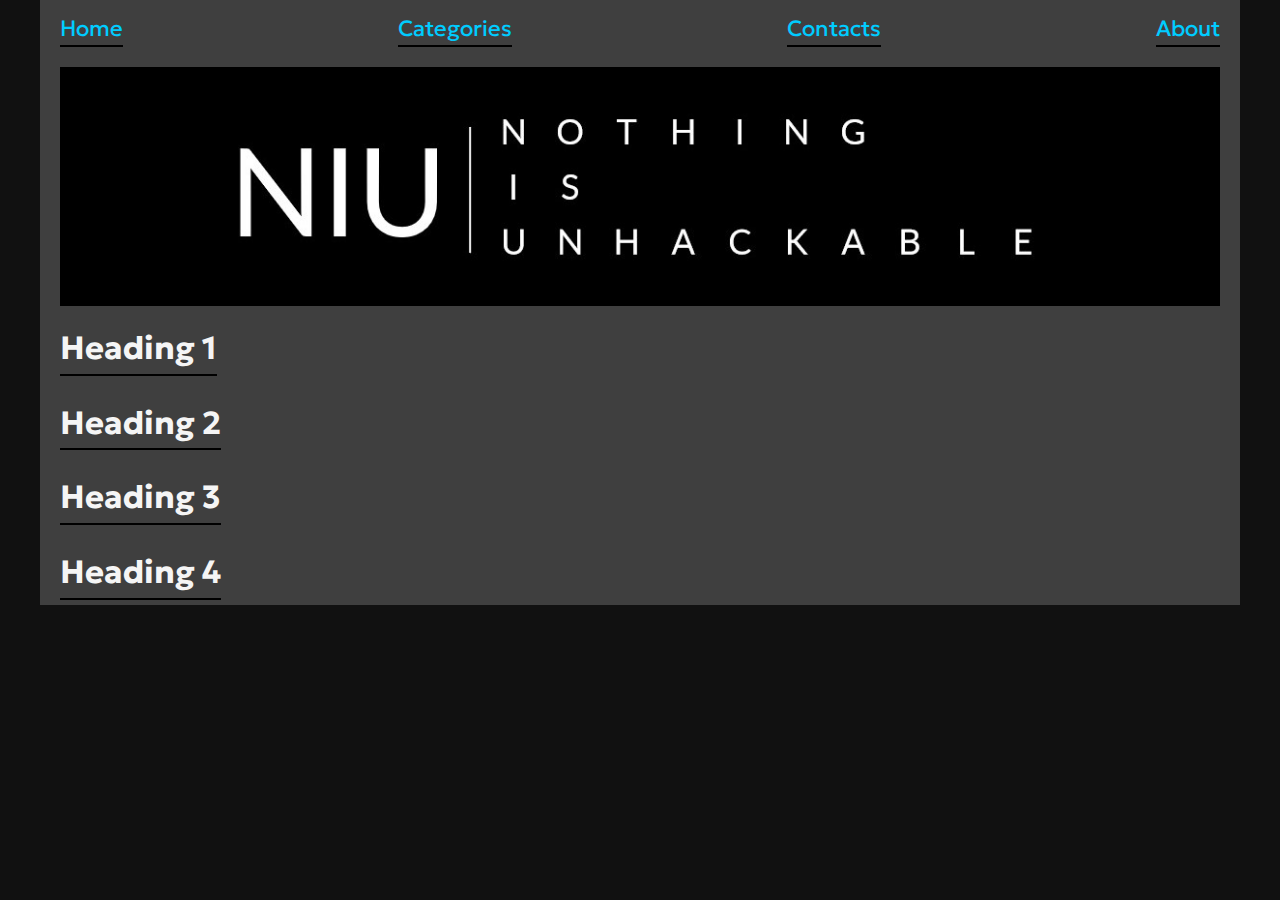
==== index.html @ 5d7e66b2 "updating" ====
<!DOCTYPE html>
<html>
<head>
	<link rel="preconnect" href="https://fonts.googleapis.com">
	<link rel="preconnect" href="https://fonts.gstatic.com" crossorigin>
	<link href="https://fonts.googleapis.com/css2?family=Belanosima&family=Geologica:wght@400;700&family=Roboto+Mono&display=swap" rel="stylesheet">
	<title>My Website</title>
	<link rel="stylesheet" type="text/css" href="styles.css">
</head>
<body>
  <div class="container">
    <div class="top-bar">
      <a href="https://within-cells-interlink-ed.github.io/index.html">Home</a>
      <a href="https://within-cells-interlink-ed.github.io/pages/categories.html">Categories</a>
      <a href="https://within-cells-interlink-ed.github.io/pages/contacts.html">Contacts</a>
      <a href="https://within-cells-interlink-ed.github.io/pages/about.html">About</a>
    </div>
    <img src="https://within-cells-interlink-ed.github.io/images/niu_banner.jpg" style="max-width: 96.7%; height: auto; display: block; margin-left: auto; margin-right: auto; margin-top: 15px;">
    <h1>Heading 1</h1><br>
    <h1>Heading 2</h1><br>
    <h1>Heading 3</h1><br>
    <h1>Heading 4</h1><br>
  </div>
</body>
</html>
---- styles.css ----
body {
  margin: 0;
  padding: 0;
  background-color: #111;
  color: #fff;
}
/*  font-family: 'Belanosima', sans-serif;*/

.container {
  max-width: 1200px; /* Adjust the width as needed */
  margin: 0 auto;
  background-color: #3f3f3f;
}

.container p {
  margin: 20px; /* Adjust the margin value as needed */
  font-size: 20px; /* Adjust the font size value as needed */
  line-height: 1.4;
  margin-bottom: 10px;
  color: #c8c3bc;
}

.container h1 {
  margin: 20px; /* Adjust the margin value as needed */
  font-family: 'Geologica', sans-serif;
  line-height: 1.4;
  margin-bottom: 10px;
  color: whitesmoke;
  display: inline-block;
  position: relative;
}

.container h1::after {
  content: "";
  position: absolute;
  bottom: -5px; /* Adjust the gap between text and underline */
  left: 0;
  width: 100%;
  border-bottom: 2px solid black; /* Adjust the underline style */
}

.contact-links a {
  margin: 20px; /* Adjust the margin value as needed */
/*  margin-bottom: 10px;*/
  color: whitesmoke;
  text-decoration: none;
  font-size: 22px; /* Adjust the font size value as needed */
  font-family: 'Geologica', sans-serif;
  display: inline-block;
  position: relative;
  line-height: 0.8
}

.contact-links a:hover {
  color: #00ccff;
}

.top-bar {
  background-color: #3f3f3f;
  display: flex;
  justify-content: space-between;
  padding: 10px;
  margin-bottom: 3px;
  margin-left: 10px;
  margin-right: 10px;
}

.top-bar a {
  color: #00ccff;
  text-decoration: none;
  font-size: 22px; /* Adjust the font size value as needed */
  font-family: 'Geologica', sans-serif;
  display: inline-block;
  position: relative;
  margin-top: 5px;
}

.top-bar a::after {
  content: "";
  position: absolute;
  bottom: -5px; /* Adjust the gap between text and underline */
  left: 0;
  width: 100%;
  border-bottom: 2px solid black; /* Adjust the underline style */
}

.top-bar a:hover {
  color: #ccc;
}
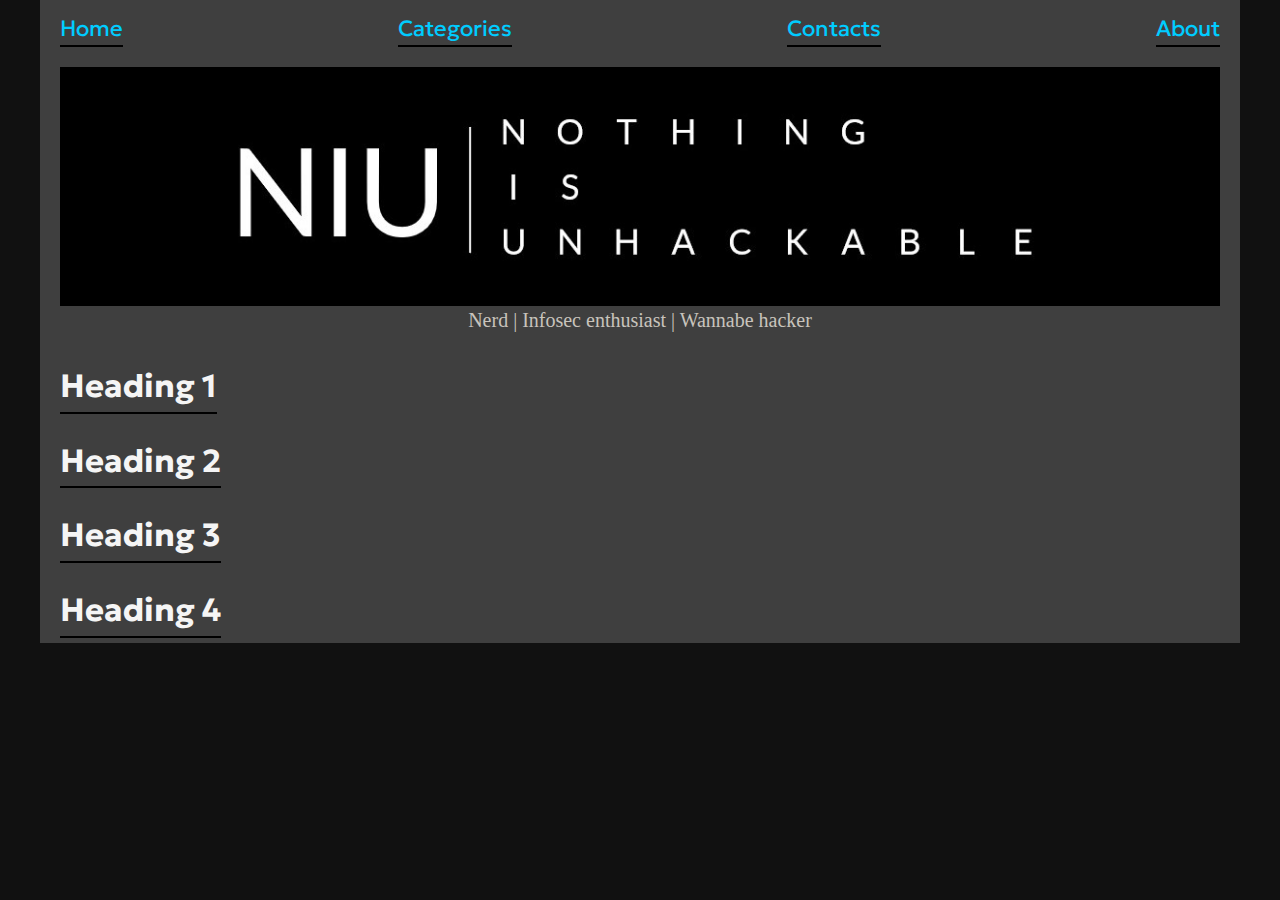
==== commit 4d8e039f: "updating" ====
--- a/index.html
+++ b/index.html
@@ -1,21 +1,27 @@
 <!DOCTYPE html>
 <html>
 <head>
+  <!-- Enable responsiveness on mobile devices-->
+  <meta name="viewport" content="width=device-width, initial-scale=1.0, maximum-scale=1">
+
+  <!-- fonts from google -->
 	<link rel="preconnect" href="https://fonts.googleapis.com">
 	<link rel="preconnect" href="https://fonts.gstatic.com" crossorigin>
 	<link href="https://fonts.googleapis.com/css2?family=Belanosima&family=Geologica:wght@400;700&family=Roboto+Mono&display=swap" rel="stylesheet">
-	<title>My Website</title>
-	<link rel="stylesheet" type="text/css" href="styles.css">
+
+	<title>NIU</title>
+	<link rel="stylesheet" type="text/css" href="css/styles.css">
 </head>
 <body>
   <div class="container">
     <div class="top-bar">
-      <a href="https://within-cells-interlink-ed.github.io/index.html">Home</a>
+      <a href="https://within-cells-interlink-ed.github.io">Home</a>
       <a href="https://within-cells-interlink-ed.github.io/pages/categories.html">Categories</a>
       <a href="https://within-cells-interlink-ed.github.io/pages/contacts.html">Contacts</a>
       <a href="https://within-cells-interlink-ed.github.io/pages/about.html">About</a>
     </div>
-    <img src="https://within-cells-interlink-ed.github.io/images/niu_banner.jpg" style="max-width: 96.7%; height: auto; display: block; margin-left: auto; margin-right: auto; margin-top: 15px;">
+    <img src="https://within-cells-interlink-ed.github.io/images/niu_banner.jpg" style="max-width: 96.7%; height: auto; display: block; margin-left: auto; margin-right: auto; margin-top: 15px; margin-bottom: 0px;">
+    <p style="text-align: center; margin-top: 0;">Nerd | Infosec enthusiast | Wannabe hacker</p>
     <h1>Heading 1</h1><br>
     <h1>Heading 2</h1><br>
     <h1>Heading 3</h1><br>
--- a/css/styles.css
+++ b/css/styles.css
@@ -0,0 +1,89 @@
+body {
+  margin: 0;
+  padding: 0;
+  background-color: #111;
+  color: #fff;
+}
+/*  font-family: 'Belanosima', sans-serif;*/
+
+.container {
+  max-width: 1200px; /* Adjust the width as needed */
+  margin: 0 auto;
+  background-color: #3f3f3f;
+}
+
+.container p {
+  margin: 20px; /* Adjust the margin value as needed */
+  font-size: 20px; /* Adjust the font size value as needed */
+  line-height: 1.4;
+  margin-bottom: 10px;
+  color: #c8c3bc;
+}
+
+.container h1 {
+  margin: 20px; /* Adjust the margin value as needed */
+  font-family: 'Geologica', sans-serif;
+  line-height: 1.4;
+  margin-bottom: 10px;
+  color: whitesmoke;
+  display: inline-block;
+  position: relative;
+}
+
+.container h1::after {
+  content: "";
+  position: absolute;
+  bottom: -5px; /* Adjust the gap between text and underline */
+  left: 0;
+  width: 100%;
+  border-bottom: 2px solid black; /* Adjust the underline style */
+}
+
+.contact-links a {
+  margin: 20px; /* Adjust the margin value as needed */
+/*  margin-bottom: 10px;*/
+  color: whitesmoke;
+  text-decoration: none;
+  font-size: 22px; /* Adjust the font size value as needed */
+  font-family: 'Geologica', sans-serif;
+  display: inline-block;
+  position: relative;
+  line-height: 0.8
+}
+
+.contact-links a:hover {
+  color: #00ccff;
+}
+
+.top-bar {
+  background-color: #3f3f3f;
+  display: flex;
+  justify-content: space-between;
+  padding: 10px;
+  margin-bottom: 3px;
+  margin-left: 10px;
+  margin-right: 10px;
+}
+
+.top-bar a {
+  color: #00ccff;
+  text-decoration: none;
+  font-size: 22px; /* Adjust the font size value as needed */
+  font-family: 'Geologica', sans-serif;
+  display: inline-block;
+  position: relative;
+  margin-top: 5px;
+}
+
+.top-bar a::after {
+  content: "";
+  position: absolute;
+  bottom: -5px; /* Adjust the gap between text and underline */
+  left: 0;
+  width: 100%;
+  border-bottom: 2px solid black; /* Adjust the underline style */
+}
+
+.top-bar a:hover {
+  color: #ccc;
+}
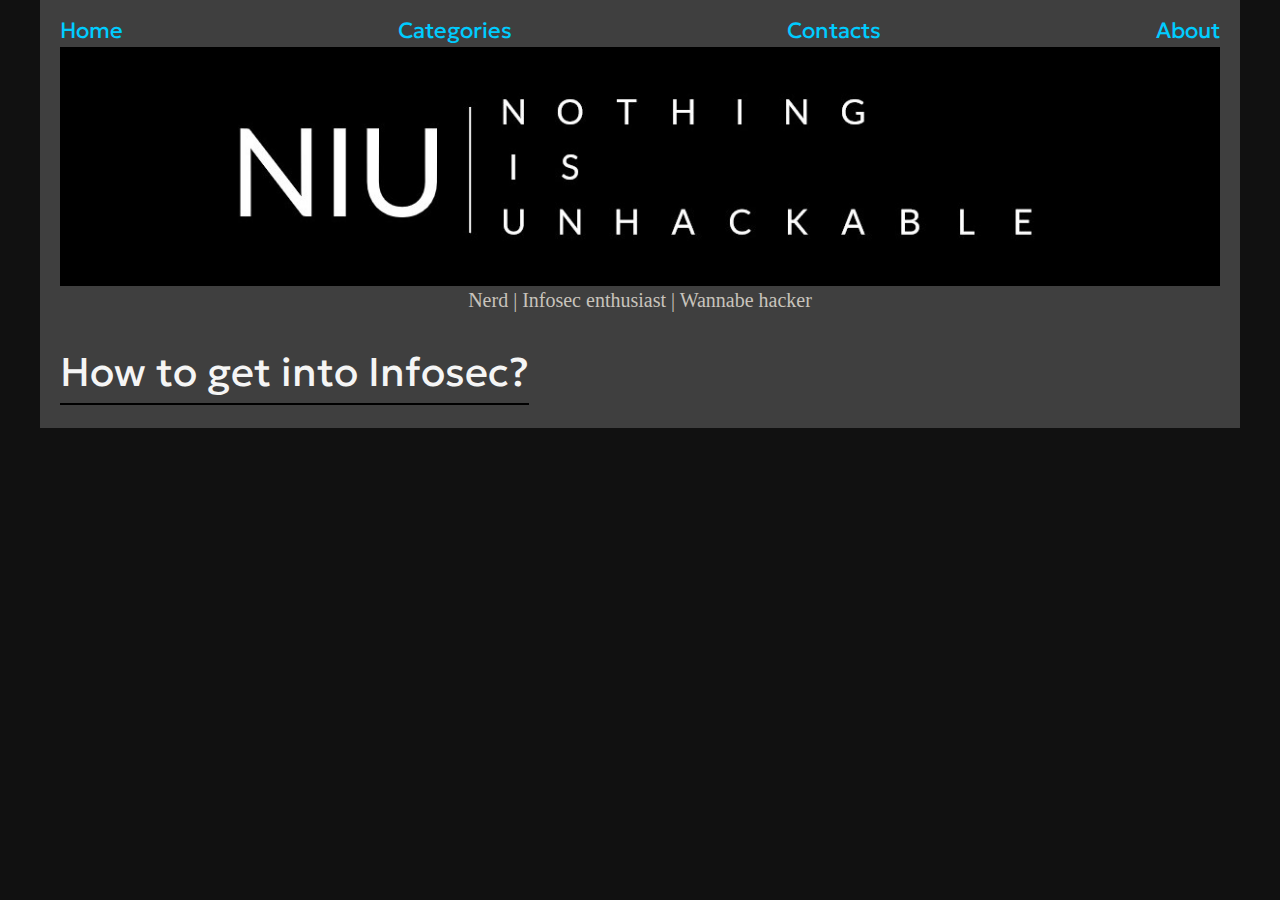
==== commit e326a7ef: "updating" ====
--- a/index.html
+++ b/index.html
@@ -14,18 +14,17 @@
 </head>
 <body>
   <div class="container">
-    <div class="top-bar">
+    <div class="top-bar-home">
       <a href="https://within-cells-interlink-ed.github.io">Home</a>
       <a href="https://within-cells-interlink-ed.github.io/pages/categories.html">Categories</a>
       <a href="https://within-cells-interlink-ed.github.io/pages/contacts.html">Contacts</a>
       <a href="https://within-cells-interlink-ed.github.io/pages/about.html">About</a>
     </div>
-    <img src="https://within-cells-interlink-ed.github.io/images/niu_banner.jpg" style="max-width: 96.7%; height: auto; display: block; margin-left: auto; margin-right: auto; margin-top: 15px; margin-bottom: 0px;">
+    <img src="https://within-cells-interlink-ed.github.io/images/niu_banner.jpg" style="max-width: 96.7%; height: auto; display: block; margin-left: auto; margin-right: auto; margin-bottom: 0px;">
     <p style="text-align: center; margin-top: 0;">Nerd | Infosec enthusiast | Wannabe hacker</p>
-    <h1>Heading 1</h1><br>
-    <h1>Heading 2</h1><br>
-    <h1>Heading 3</h1><br>
-    <h1>Heading 4</h1><br>
+    <div class="topics">
+        <a href="/home/ron/Documents/my_website/within-cells-interlink-ed.github.io/topics/How_to_get_into_Infosec.html">How to get into Infosec?</a><br>
+    <br>
   </div>
 </body>
 </html>
--- a/css/styles.css
+++ b/css/styles.css
@@ -4,24 +4,23 @@
   background-color: #111;
   color: #fff;
 }
-/*  font-family: 'Belanosima', sans-serif;*/
 
 .container {
-  max-width: 1200px; /* Adjust the width as needed */
+  max-width: 1200px;
   margin: 0 auto;
   background-color: #3f3f3f;
 }
 
 .container p {
-  margin: 20px; /* Adjust the margin value as needed */
-  font-size: 20px; /* Adjust the font size value as needed */
+  margin: 20px; 
+  font-size: 20px; 
   line-height: 1.4;
   margin-bottom: 10px;
   color: #c8c3bc;
 }
 
 .container h1 {
-  margin: 20px; /* Adjust the margin value as needed */
+  margin: 20px; 
   font-family: 'Geologica', sans-serif;
   line-height: 1.4;
   margin-bottom: 10px;
@@ -37,6 +36,32 @@
   left: 0;
   width: 100%;
   border-bottom: 2px solid black; /* Adjust the underline style */
+}
+
+.topics a {
+  margin: 20px;
+  font-family: 'Geologica', sans-serif;
+  line-height: 1.4;
+  margin-bottom: 10px;
+  font-size: 40px;
+  color: whitesmoke;
+  display: inline-block;
+  position: relative;
+  text-decoration: none;
+
+}
+
+.topics a::after {
+  content: "";
+  position: absolute;
+  bottom: -5px; /* Adjust the gap between text and underline */
+  left: 0;
+  width: 100%;
+  border-bottom: 2px solid black; /* Adjust the underline style */
+}
+
+.topics a:hover {
+  color: #00ccff;
 }
 
 .contact-links a {
@@ -55,12 +80,45 @@
   color: #00ccff;
 }
 
+.top-bar-home {
+  background-color: #3f3f3f;
+  display: flex;
+  justify-content: space-between;
+  padding: 10px;
+  padding-bottom: 3px;
+  margin-left: 10px;
+  margin-right: 10px;
+}
+
+.top-bar-home a {
+  color: #00ccff;
+  text-decoration: none;
+  font-size: 22px;
+  font-family: 'Geologica', sans-serif;
+/*  display: inline-block;*/
+/*  position: relative;*/
+  margin-top: 7px;
+}
+
+.top-bar-home a::after {
+/*  content: "";
+  position: absolute;
+  bottom: -5px;
+  left: 0;
+  width: 100%;
+  border-bottom: 2px solid black;*/
+}
+
+.top-bar-home a:hover {
+  color: #ccc;
+}
+
 .top-bar {
   background-color: #3f3f3f;
   display: flex;
   justify-content: space-between;
   padding: 10px;
-  margin-bottom: 3px;
+  padding-bottom: 3px;
   margin-left: 10px;
   margin-right: 10px;
 }
@@ -68,22 +126,22 @@
 .top-bar a {
   color: #00ccff;
   text-decoration: none;
-  font-size: 22px; /* Adjust the font size value as needed */
+  font-size: 22px;
   font-family: 'Geologica', sans-serif;
   display: inline-block;
   position: relative;
-  margin-top: 5px;
+  margin-top: 7px;
 }
 
 .top-bar a::after {
   content: "";
   position: absolute;
-  bottom: -5px; /* Adjust the gap between text and underline */
+  bottom: -5px;
   left: 0;
   width: 100%;
-  border-bottom: 2px solid black; /* Adjust the underline style */
+  border-bottom: 2px solid black;
 }
 
 .top-bar a:hover {
   color: #ccc;
-}
+}